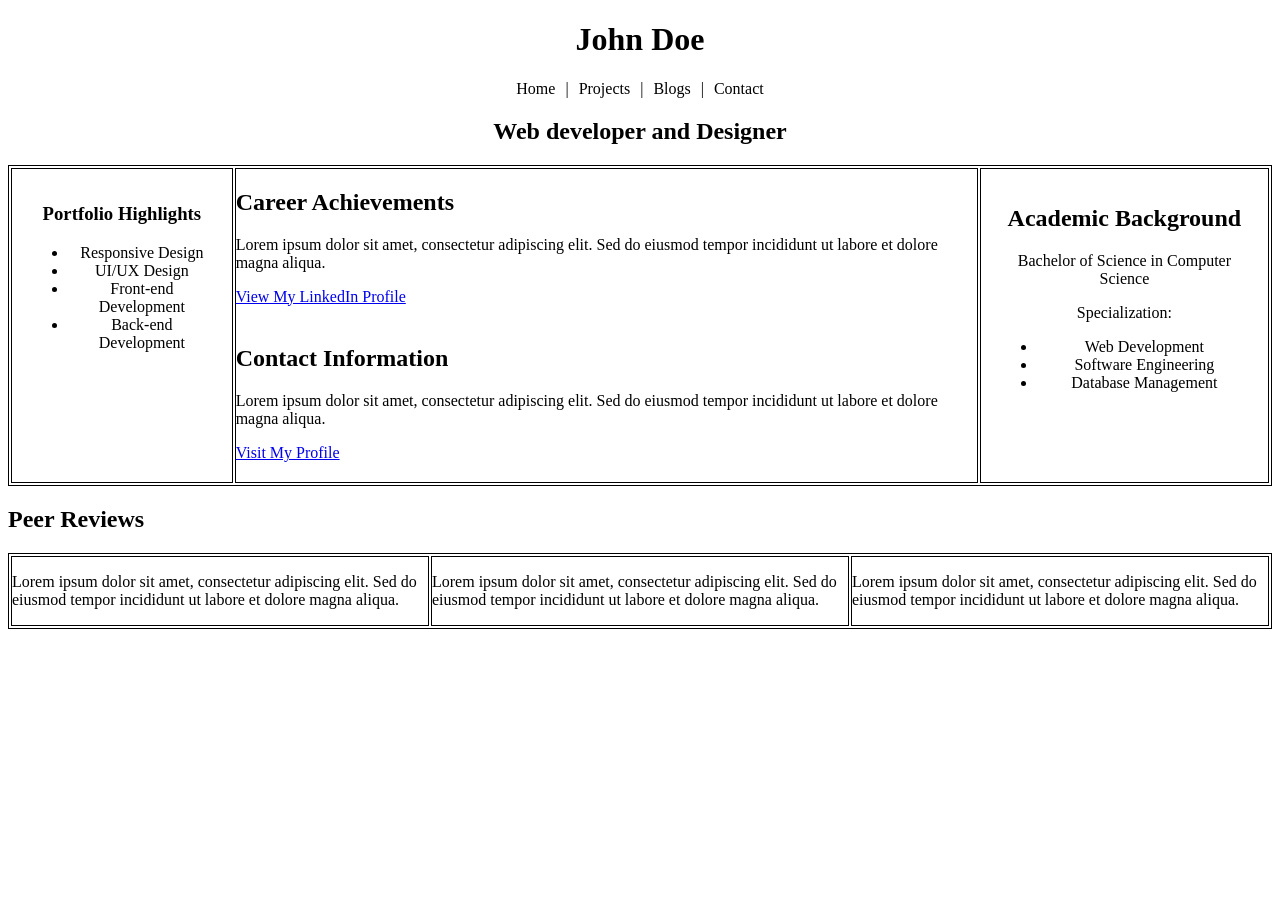
==== FutureDev1/index.html @ 65711c79 "first task is finished" ====
<!DOCTYPE html>
<html lang="en">
<head>
    <meta charset="UTF-8">
    <meta name="viewport" content="width=device-width, initial-scale=1.0">
    <title>Document</title>
    <link rel="stylesheet" href="./style.css">
</head>
<body style="justify-content:center; align:center; text-align:center;">
    <h1>John Doe</h1>
    <div style="display: flex; gap: 10px; justify-content:center; align:center; text-align:center;" >
    <span>Home</span>
    <span>|</span>
    <span>Projects</span>
    <span>|</span>
    <span>Blogs</span>
    <span>|</span>
    <span>Contact</span>
</div>
<h2>Web developer and Designer</h2>
<table style="border:1px double black; margin: 0 auto;">
    <tr>
        <td>
            <h3>Portfolio Highlights</h3>
            <ul>
                <li>Responsive Design</li>
                <li>UI/UX Design</li>
                <li>Front-end Development</li>
                <li>Back-end Development</li>
            </ul>
        </td>
        <td style="text-align: left;padding:0px;margin:0px;">
            <h2 >Career Achievements</h2>
            <p>Lorem ipsum dolor sit amet, consectetur adipiscing elit. Sed do eiusmod tempor incididunt ut labore et dolore magna aliqua.</p>
            <a href="#">View My LinkedIn Profile</a>
            <h2>Contact Information</h2>
            <p>Lorem ipsum dolor sit amet, consectetur adipiscing elit. Sed do eiusmod tempor incididunt ut labore et dolore magna aliqua.</p>
            <a  href="#">Visit My Profile</a>
        </td>
        <td>
            <h2>Academic Background</h2>
            <p>Bachelor of Science in Computer Science</p>
            <p margin-left:0px;>Specialization:</p>
            <ul>
                <li>Web Development</li>
                <li>Software Engineering</li>
                <li>Database Management</li>
            </ul>
        </td>
    </tr>
</table>
<h2 style="text-align:left;">Peer Reviews</h2>
<div class="spesific">
    <table style="border:1px double black;">
    <tr>
        <td style="text-align: left;padding:0px;margin:0px;">
            <p>Lorem ipsum dolor sit amet, consectetur adipiscing elit. Sed do eiusmod tempor incididunt ut labore et dolore magna aliqua.</p>
        </td>
        <td style="text-align: left;padding:0px;margin:0px;">
            <p>Lorem ipsum dolor sit amet, consectetur adipiscing elit. Sed do eiusmod tempor incididunt ut labore et dolore magna aliqua.</p>
        </td>
        <td style="text-align: left;padding:0px;margin:0px;">
            <p>Lorem ipsum dolor sit amet, consectetur adipiscing elit. Sed do eiusmod tempor incididunt ut labore et dolore magna aliqua.</p>
        </td>
    </tr>
</table>
</div>
</body>
</html>
---- FutureDev1/style.css ----
td {
    vertical-align: top;
    padding: 16px;
}
table, th, td {
  border: 1px double black;
}

a {
    display: inline-block;
    margin-bottom: 20px;
    margin-top:0px;
}
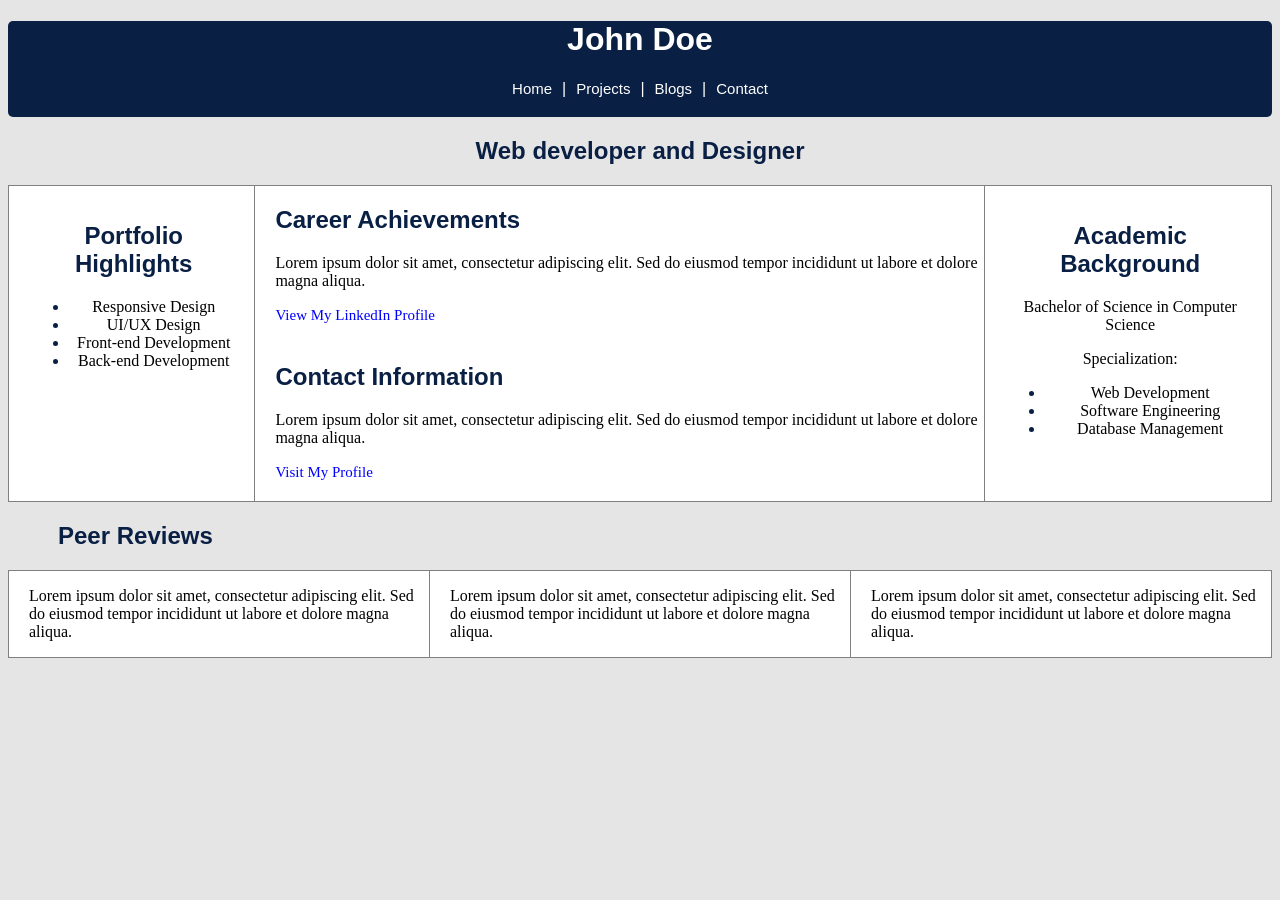
==== commit f9ef342c: "finished portfolio css" ====
--- a/FutureDev1/index.html
+++ b/FutureDev1/index.html
@@ -1,69 +1,79 @@
 <!DOCTYPE html>
 <html lang="en">
+
 <head>
     <meta charset="UTF-8">
     <meta name="viewport" content="width=device-width, initial-scale=1.0">
     <title>Document</title>
     <link rel="stylesheet" href="./style.css">
 </head>
-<body style="justify-content:center; align:center; text-align:center;">
-    <h1>John Doe</h1>
-    <div style="display: flex; gap: 10px; justify-content:center; align:center; text-align:center;" >
-    <span>Home</span>
-    <span>|</span>
-    <span>Projects</span>
-    <span>|</span>
-    <span>Blogs</span>
-    <span>|</span>
-    <span>Contact</span>
-</div>
-<h2>Web developer and Designer</h2>
-<table style="border:1px double black; margin: 0 auto;">
-    <tr>
-        <td>
-            <h3>Portfolio Highlights</h3>
-            <ul>
-                <li>Responsive Design</li>
-                <li>UI/UX Design</li>
-                <li>Front-end Development</li>
-                <li>Back-end Development</li>
-            </ul>
-        </td>
-        <td style="text-align: left;padding:0px;margin:0px;">
-            <h2 >Career Achievements</h2>
-            <p>Lorem ipsum dolor sit amet, consectetur adipiscing elit. Sed do eiusmod tempor incididunt ut labore et dolore magna aliqua.</p>
-            <a href="#">View My LinkedIn Profile</a>
-            <h2>Contact Information</h2>
-            <p>Lorem ipsum dolor sit amet, consectetur adipiscing elit. Sed do eiusmod tempor incididunt ut labore et dolore magna aliqua.</p>
-            <a  href="#">Visit My Profile</a>
-        </td>
-        <td>
-            <h2>Academic Background</h2>
-            <p>Bachelor of Science in Computer Science</p>
-            <p margin-left:0px;>Specialization:</p>
-            <ul>
-                <li>Web Development</li>
-                <li>Software Engineering</li>
-                <li>Database Management</li>
-            </ul>
-        </td>
-    </tr>
-</table>
-<h2 style="text-align:left;">Peer Reviews</h2>
-<div class="spesific">
-    <table style="border:1px double black;">
-    <tr>
-        <td style="text-align: left;padding:0px;margin:0px;">
-            <p>Lorem ipsum dolor sit amet, consectetur adipiscing elit. Sed do eiusmod tempor incididunt ut labore et dolore magna aliqua.</p>
-        </td>
-        <td style="text-align: left;padding:0px;margin:0px;">
-            <p>Lorem ipsum dolor sit amet, consectetur adipiscing elit. Sed do eiusmod tempor incididunt ut labore et dolore magna aliqua.</p>
-        </td>
-        <td style="text-align: left;padding:0px;margin:0px;">
-            <p>Lorem ipsum dolor sit amet, consectetur adipiscing elit. Sed do eiusmod tempor incididunt ut labore et dolore magna aliqua.</p>
-        </td>
-    </tr>
-</table>
-</div>
+
+<body style="justify-content:center;  text-align:center;">
+    <div class="title">
+        <h1>John Doe</h1>
+        <div style="display: flex; gap: 10px; justify-content:center; text-align:center;">
+            <a href="./index.html">Home</a>
+            <span>|</span>
+            <a href="./projects.html">Projects</a>
+            <span>|</span>
+            <a href="./blogs.html">Blogs</a>
+            <span>|</span>
+            <a href="./contact.html">Contact</a>
+        </div>
+    </div>
+    <h2 style="color:#0A1F44; font-family:'Arial Black', Gadget, sans-serif;">Web developer and Designer</h2>
+    <table style="border:1px solid grey; margin: 0 auto;border-color:grey;border-collapse:collapse; ">
+        <tr>
+            <td>
+                <h2 style="color:#0A1F44; font-family:'Arial Black', Gadget, sans-serif;">Portfolio Highlights</h2>
+                <ul>
+                    <li>Responsive Design</li>
+                    <li>UI/UX Design</li>
+                    <li>Front-end Development</li>
+                    <li>Back-end Development</li>
+                </ul>
+            </td>
+            <td style="text-align: left;padding:0px;margin:20px !important;">
+                <h2 style="color:#0A1F44; font-family:'Arial Black', Gadget, sans-serif;">Career Achievements</h2>
+                <p>Lorem ipsum dolor sit amet, consectetur adipiscing elit. Sed do eiusmod tempor incididunt ut labore
+                    et dolore magna aliqua.</p>
+                <a style="text-decoration: none;color:blue;" href="#">View My LinkedIn Profile</a>
+                <h2 style="color:#0A1F44; font-family:'Arial Black', Gadget, sans-serif;">Contact Information</h2>
+                <p>Lorem ipsum dolor sit amet, consectetur adipiscing elit. Sed do eiusmod tempor incididunt ut labore
+                    et dolore magna aliqua.</p>
+                <a style="text-decoration: none;color:blue;" href="#">Visit My Profile</a>
+            </td>
+            <td>
+                <h2 style="color:#0A1F44; font-family:'Arial Black', Gadget, sans-serif;">Academic Background</h2>
+                <p>Bachelor of Science in Computer Science</p>
+                <p margin-left:0px;>Specialization:</p>
+                <ul>
+                    <li>Web Development</li>
+                    <li>Software Engineering</li>
+                    <li>Database Management</li>
+                </ul>
+            </td>
+        </tr>
+    </table>
+    <h2 style="text-align:left; color:#0A1F44;font-family:'Arial Black', Gadget, sans-serif;margin-left:50px !important; ">Peer Reviews</h2>
+    <div>
+        <table style="border:1px solid grey;border-color:grey;border-collapse:collapse; ">
+            <tr>
+                <td style="text-align: left;padding:0px;margin:0px;">
+                    <p>Lorem ipsum dolor sit amet, consectetur adipiscing elit. Sed do eiusmod tempor incididunt ut
+                        labore et dolore magna aliqua.</p>
+                </td>
+                <td style="text-align: left;padding:0px;margin:0px;">
+                    <p>Lorem ipsum dolor sit amet, consectetur adipiscing elit. Sed do eiusmod tempor incididunt ut
+                        labore et dolore magna aliqua.</p>
+                </td>
+                <td style="text-align: left;padding:0px;margin:0px;">
+                    <p>Lorem ipsum dolor sit amet, consectetur adipiscing elit. Sed do eiusmod tempor incididunt ut
+                        labore et dolore magna aliqua.</p>
+                </td>
+            </tr>
+        </table>
+    </div>
 </body>
+
 </html>
--- a/FutureDev1/style.css
+++ b/FutureDev1/style.css
@@ -1,13 +1,48 @@
+body{
+    background-color:rgb(230, 229, 229);
+}
 td {
     vertical-align: top;
+    padding-left:20px !important;
     padding: 16px;
 }
 table, th, td {
-  border: 1px double black;
+  border: 1px solid grey;
+  background-color:white;
+  border-radius: 5px;
 }
 
 a {
     display: inline-block;
     margin-bottom: 20px;
     margin-top:0px;
+}
+.title h1{
+    color:white;
+    font-family:"Arial Black", Gadget, sans-serif;
+}
+.title{
+    background-color:#0A1F44;
+    color:white;
+    font-family:"Arial Black", Gadget, sans-serif;
+    border-radius: 5px;
+}
+li::marker {
+    color: #0A1F44;
+}
+.title a{
+    color:white;
+    text-decoration:none;
+
+}
+.title a:hover{
+    color:rgb(0, 255, 255);
+    transition: color 0.5s;
+}
+a {
+    display: inline-block;
+    margin-bottom: 20px;
+    margin-top: 0px;
+    font-weight: 300; /* Linkləri daha İNCƏ edir */
+    font-size: 15px;  /* Linklərin ölçüsünü tənzimləyir */
 }
